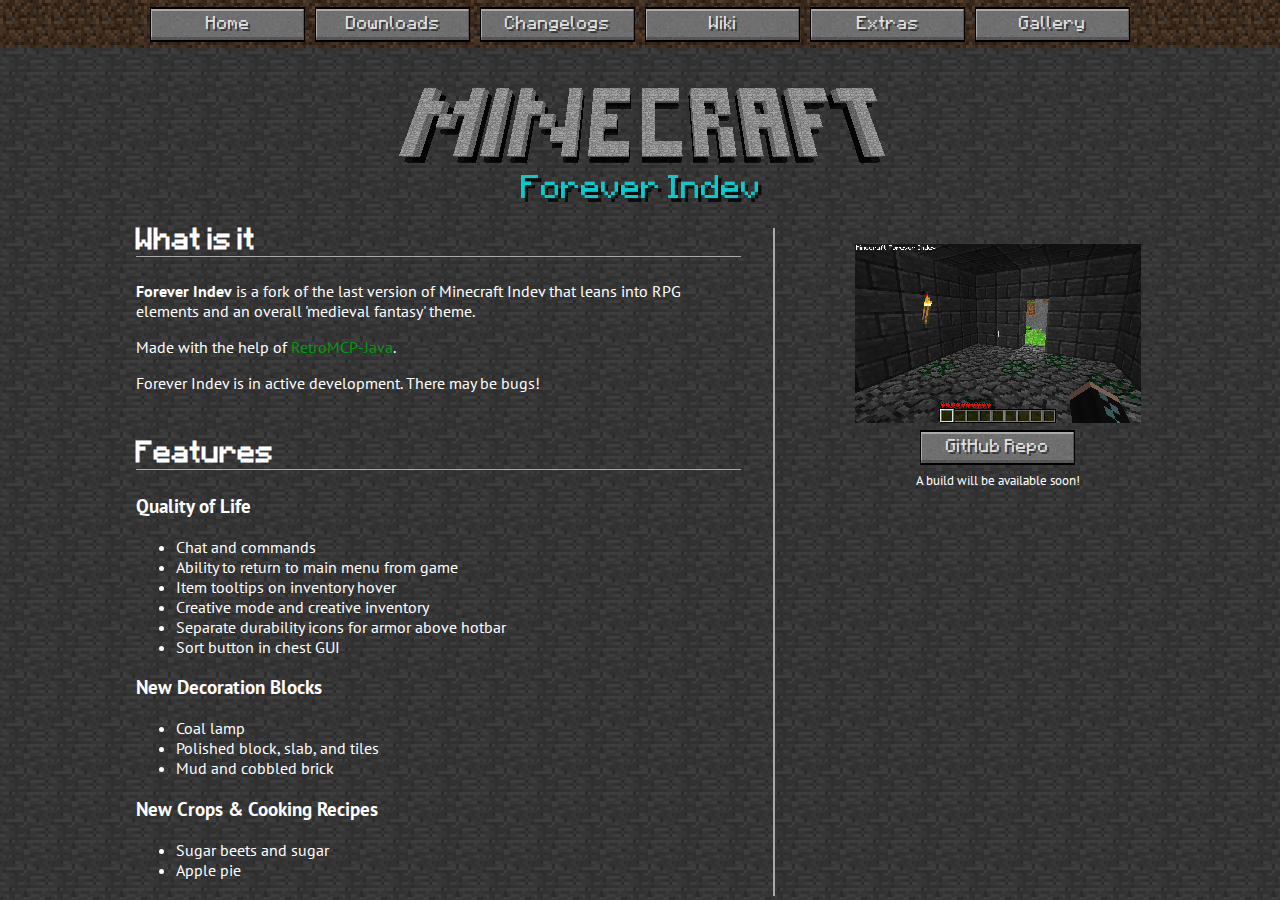
==== index.html @ 5845a03c "Push to Git" ====
<!DOCTYPE html>
<html>
<head>
    <meta charset="UTF-8">
    <title>Forever Indev / Minecraft Fork</title>
    <link rel="stylesheet" href="styles.css">
</head>
<body class="home-page">
    <nav>
        <div class="nav-container">
            <a href="index.html" class="btn top">Home</a>
            <a href="downloads.html" class="btn top">Downloads</a>
            <a href="changelogs.html" class="btn top">Changelogs</a>
            <a href="wiki.html" class="btn top">Wiki</a>
            <a href="extras.html" class="btn top">Extras</a>
            <a href="gallery.html" class="btn top">Gallery</a>
        </div>
    </nav>
    <img class="logo" src="screenshots/logo.png">

    <div class="wrap">
        <div id="content" style="display: flex; gap: 1em;">
            <div class="main-content">
                <main>
                    <h2 class="header-title" style="margin-top: 0;">What is it</h2>
                    <p><strong>Forever Indev</strong> is a fork of the last version of Minecraft Indev that leans into RPG elements and an overall 'medieval fantasy' theme.</p>
                    <p>Made with the help of <a href="https://github.com/MCPHackers/RetroMCP-Java">RetroMCP-Java</a>.</p>
                    <p>Forever Indev is in active development. There may be bugs!</p>

                    <h2 class="header-title">Features</h2>

                    <h3>Quality of Life</h3>
                    <ul>
                        <li>Chat and commands</li>
                        <li>Ability to return to main menu from game</li>
                        <li>Item tooltips on inventory hover</li>
                        <li>Creative mode and creative inventory</li>
                        <li>Separate durability icons for armor above hotbar</li>
                        <li>Sort button in chest GUI</li>
                    </ul>

                    <h3>New Decoration Blocks</h3>
                    <ul>
                        <li>Coal lamp</li>
                        <li>Polished block, slab, and tiles</li>
                        <li>Mud and cobbled brick</li>
                    </ul>

                    <h3>New Crops & Cooking Recipes</h3>
                    <ul>
                        <li>Sugar beets and sugar</li>
                        <li>Apple pie</li>
                    </ul>
                </main>
            </div>
            <div class="vertical-separator"></div>
            <aside class="sidebar">
                <div class="sidebar-content">
                    <img src="screenshots/indev_house.png">
                    <a id="download" href="https://github.com/BlueBunnex/Forever-Indev" class="minecraft-button">GitHub Repo</a>
                    <small>A build will be available soon!</small>
                </div>
            </aside>
        </div>
    </div>

    <audio id="audio" src="files/click.ogg"></audio>
</body>
</html>
---- styles.css ----
@import url('https://fonts.googleapis.com/css2?family=PT+Sans:wght@400;700&display=swap');

@font-face {
    font-family: mojangles;
    src: url("files/mojangles.ttf");
}

:root {
    --background-light: white;
    --background-dark: #202020;
    --background: var(--background-light);

    --background-darker-light: #eee;
    --background-darker-dark: #181818;
    --background-darker: var(--background-darker-light);

    --text-light: #333;
    --text-dark: lightgrey;
    --text: var(--text-light);

    --border-light: #aaa;
    --border-dark: #555;
    --border: var(--border-light);

    --accent-text-light: #091;
    --accent-text-dark: #5b7;
    --accent-text: var(--accent-text-light);

    --accent-background: #384;
    --accent-contrast: #eee;
}

@media (prefers-color-scheme: dark) {
    :root {
        --background: var(--background-dark);
        --background-darker: var(--background-darker-dark);
        --text: var(--text-dark);
        --border: var(--border-dark);
        --accent-text: var(--accent-text-dark);
    }
}

* {
    box-sizing: border-box;
}

body {
    background: var(--background);
    color: var(--text);
    font-family: "PT Sans", sans-serif;
    margin: 0 auto;
    max-width: 70em;
    background-image: url("files/stone.png");
    background-size: 48px;
    image-rendering: pixelated;
    text-align: center;
}

h2, .btn {
    font-family: mojangles; /* Minecraft font for titles and buttons */
}   

h2 {
    font-size: 1.5em;
    margin-top: 2em;
    border-bottom: 1px solid var(--border);
    padding-bottom: 4px;
}

a, a:visited {
    text-decoration: none;
    color: var(--accent-text);
}

a:hover {
    text-decoration: underline;
}

img {
    display: block;
    width: 100%;
}

small {
    font-weight: 400;
    font-size: small;
    text-align: center;
    display: block;
}

nav {
    display: flex;
    justify-content: center;
    align-items: center;
    width: 100%;
    height: 48px;
    left: 0;
    background: #5d4828 url("files/dirt.png") repeat-x;
    background-size: 48px;
    position: fixed;
    top: 0;
    z-index: 2;
}

.nav-container {
    display: flex;
    justify-content: center;
    max-width: 1000px;
    margin: 0 auto;
}

.logo {
    display: block;
    margin: 80px auto 20px;
    width: 512px;
    height: 128px;
}

nav .btn {
    width: 155px;
    height: 35px;
    margin: 0 5px;
    color: #e0e0e0;
    font-size: 14px;
    text-shadow: 2px 2px #383838;
    text-decoration: none;
    text-align: center;
    line-height: 35px;
    background-image: url("files/button.png");
    background-size: 155px 35px;
    background-repeat: no-repeat;
    cursor: pointer;
    font-family: mojangles;
}

.center {
    margin: 0 auto;
}

.center-text {
    text-align: center;
}

.btn:hover {
    background-image: url("files/button_hover.png");
    color: #ffffa0;
}

.wrap {
    color: white;
    width: 90%;
    margin: 0 auto;
    display: flex;
    justify-content: space-between;
    flex-wrap: wrap;
}

hr {
    width: 100%;
}

.footer {
    color: #e0e0e0;
    font-size: 14px;
    text-shadow: 2px 2px #383838;
    left: 0;
    bottom: 0;
    height: 30px;
    width: 100%;
    text-align: center;
}

.footer a,
.footer a:visited,
.announcement a,
.announcement a:visited {
    color: rgb(202, 202, 202);
}

.footer a:hover {
    color: #ffffa0;
}

.minecraft-button {
    width: 155px;
    height: 35px;
    display: block;
    color: #e0e0e0;
    font-size: 14px;
    text-shadow: 2px 2px #383838;
    text-decoration: none;
    text-align: center;
    line-height: 35px;
    background-image: url("files/button.png");
    background-size: 155px 35px;
    background-repeat: no-repeat;
    margin: 0.5em auto;
    font-family: mojangles;
}

.minecraft-button:hover {
    background-image: url("files/button_hover.png");
    color: #ffffa0;
}

.main-content {
    width: 100%;
    text-align: left;
}

.home-page .main-content {
    width: 60%;
}

.home-page .sidebar {
    width: 30%;
    margin-left: 2em;
}

.sidebar img {
    width: 100%;
}

.home-page .vertical-separator {
    border-left: 2px solid var(--border);
    height: 100%;
    margin-left: 1em;
    margin-right: 1em;
}

.wiki-section {
    margin-bottom: 1em;
}

.wiki-section h3 {
    font-size: 1.2em;
    margin-top: 1em;
    border-bottom: 1px solid var(--border);
    padding-bottom: 4px;
}

.header-title {
    margin-bottom: 1em;
}

.sidebar-content {
    margin-top: 1em;
    margin-left: 1em;
}
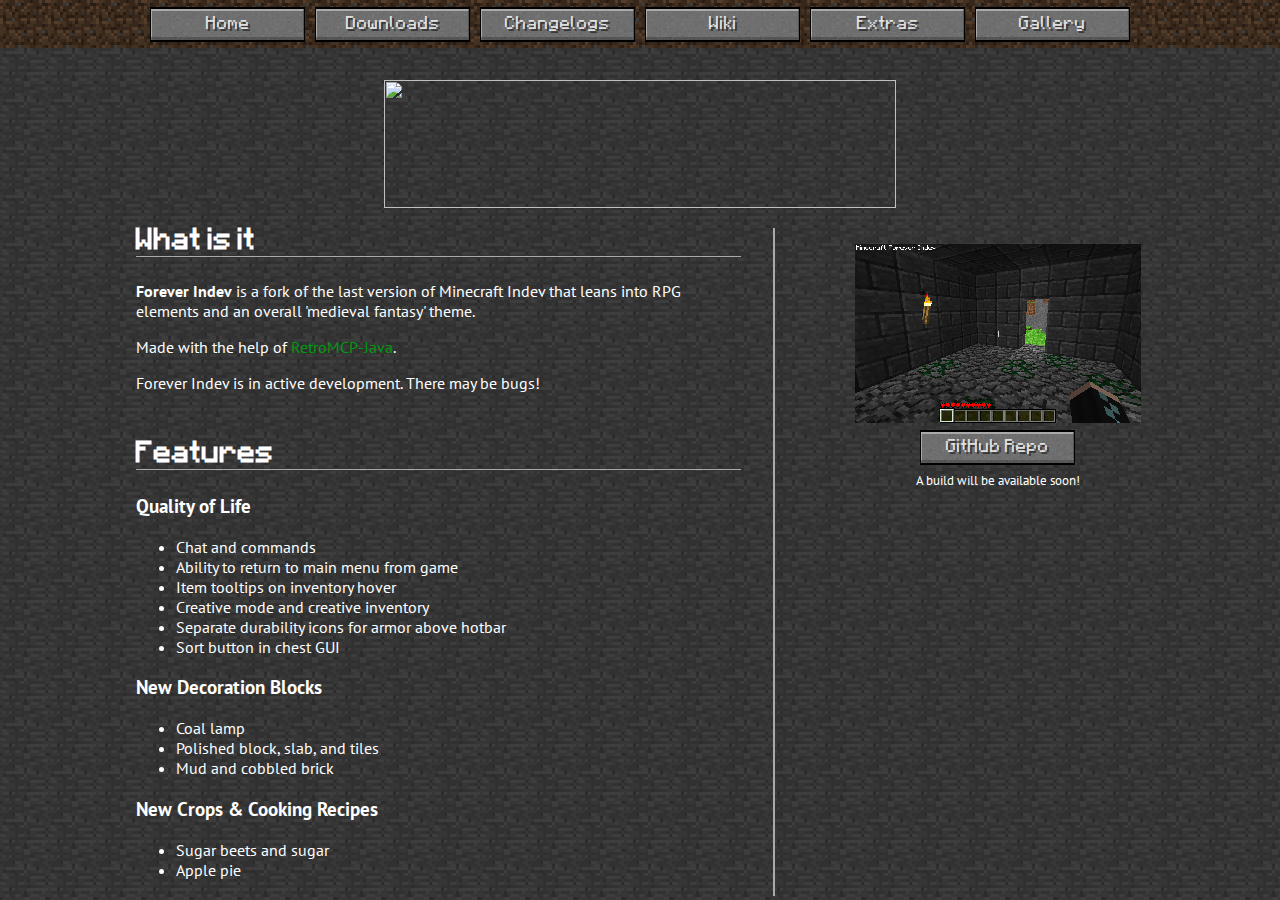
==== commit c31357b5: "Tada!" ====
--- a/index.html
+++ b/index.html
@@ -16,7 +16,7 @@
             <a href="gallery.html" class="btn top">Gallery</a>
         </div>
     </nav>
-    <img class="logo" src="screenshots/logo.png">
+    <img class="logo" src="files/logo.png">
 
     <div class="wrap">
         <div id="content" style="display: flex; gap: 1em;">
@@ -65,5 +65,17 @@
     </div>
 
     <audio id="audio" src="files/click.ogg"></audio>
+
+    <script>
+        document.addEventListener('DOMContentLoaded', function() {
+            const audio = document.getElementById('audio');
+            document.querySelectorAll('.btn').forEach(button => {
+                button.addEventListener('click', () => {
+                    audio.currentTime = 0; // Rewind to the start
+                    audio.play();
+                });
+            });
+        });
+    </script>
 </body>
 </html>
--- a/styles.css
+++ b/styles.css
@@ -151,8 +151,9 @@
     width: 90%;
     margin: 0 auto;
     display: flex;
-    justify-content: space-between;
+    justify-content: center;
     flex-wrap: wrap;
+    margin-top: 20px; /* Add some top margin */
 }
 
 hr {
